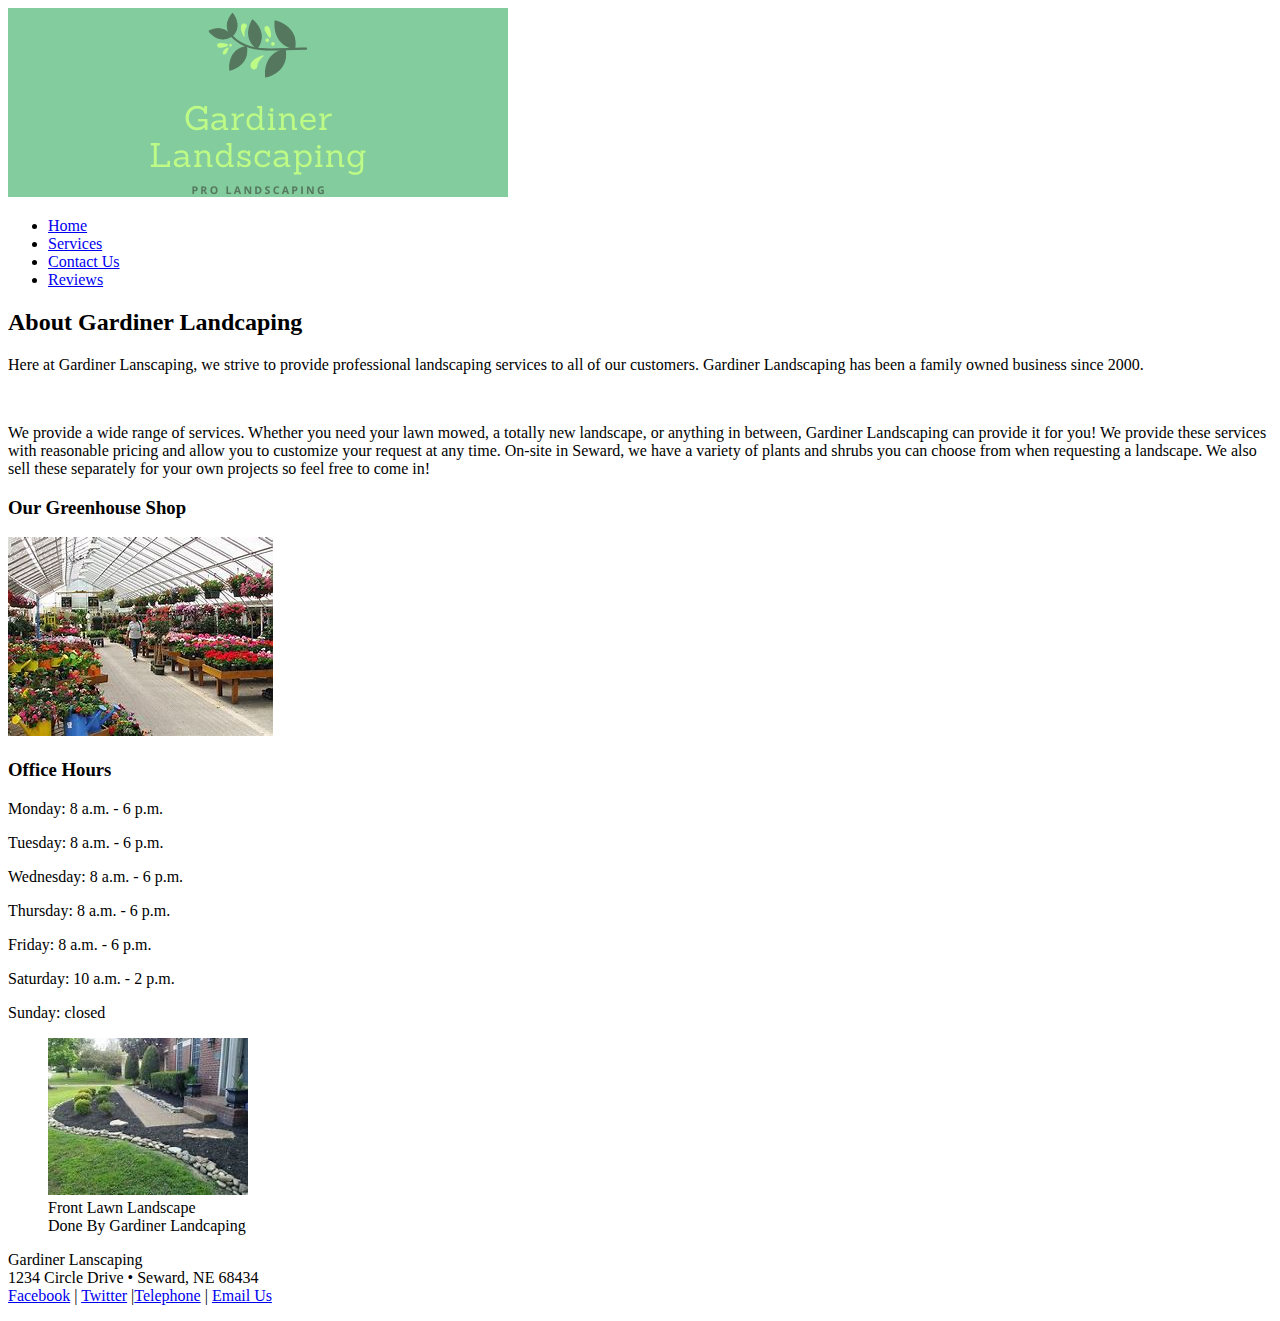
==== index.html @ 27a56bcc "Add files via upload" ====
<!DOCTYPE html>
<html lang="en">
  <head>
	<!-- 
		Final Project CMIS 410
		Author: Caden Gardiner
		Date: 11/7/2021
		
		These web pages are for educational purposes only, all content should be considered fictional. 
	
	-->

<meta http-equiv = "Content-Type" content = "text/html; charset=utf-8" />
<title>Gardiner Lanscaping</title>
   <link href="css/styles.css" rel="stylesheet" />


</head>

<body>

<div id = "container"> 

<header> 

<a href="index.html"><img src="images/gl_logo.png" alt="Gardiner Landscaping Logo"/></a>

</header> 

<div id = "wrapper">
		 
<nav> 
	<ul>
	  <li><a href = "index.html">Home</a></li>
	  <li><a href = "services.html">Services</a></li>
	  <li><a href = "contact.html">Contact Us</a></li>
	  <li><a href = "reviews.html">Reviews</a></li>
	</ul>
</nav> 
	 
<article id = "main"> 

<h2>About Gardiner Landcaping</h2>
	<p>Here at Gardiner Lanscaping, we strive to provide professional landscaping services to all of our customers. Gardiner Landscaping has been a family owned business since 2000.</p></br>

	<p>We provide a wide range of services. Whether you need your lawn mowed,  a totally new landscape, or anything in between, Gardiner Landscaping can provide it for you! We provide these services with reasonable pricing and allow you to customize your request at any time. On-site in Seward, we have a variety of plants and shrubs you can choose from when requesting a landscape. We also sell these separately for your own projects so feel free to come in!</p>

<h3>Our Greenhouse Shop</h3>
	<p> <img src = "images/gl_greenhouseshop.jpg" alt = "Our Greenhouse Shop" /> </p>

</article> <!-- end main -->

<aside> 

<h3>Office Hours </h3>

	<p>Monday: 8 a.m. - 6 p.m.</p>
	<p>Tuesday: 8 a.m. - 6 p.m.</p>
	<p>Wednesday:  8 a.m. - 6 p.m.</p>
	<p>Thursday: 8 a.m. - 6 p.m.</p>
	<p>Friday: 8 a.m. - 6 p.m.</p>
	<p>Saturday: 10 a.m. - 2 p.m.</p>
	<p>Sunday: closed</p>

<figure>
  <img src = "images/gl_frontlawn.jpg" alt = "Front Lawn Lanscape"  />

  <figcaption>
    Front Lawn Landscape<br />
    Done By Gardiner Landcaping
  </figcaption> 
</figure>

</aside>   

<footer> 

	<p>Gardiner Lanscaping<br />
	1234 Circle Drive &bull; Seward, NE 68434<br />
	<a href = "https://facebook.com" target="_blank">Facebook</a> | <a href = "https://twitter.com">Twitter</a> |<a href="tel:+1234567890">Telephone</a> | <a href="mailto:gardinerlandscaping@example.com">Email Us</a></p>

</footer>  

</div> <!-- end wrapper --> 
</div> <!-- end container -->

</body>
</html>
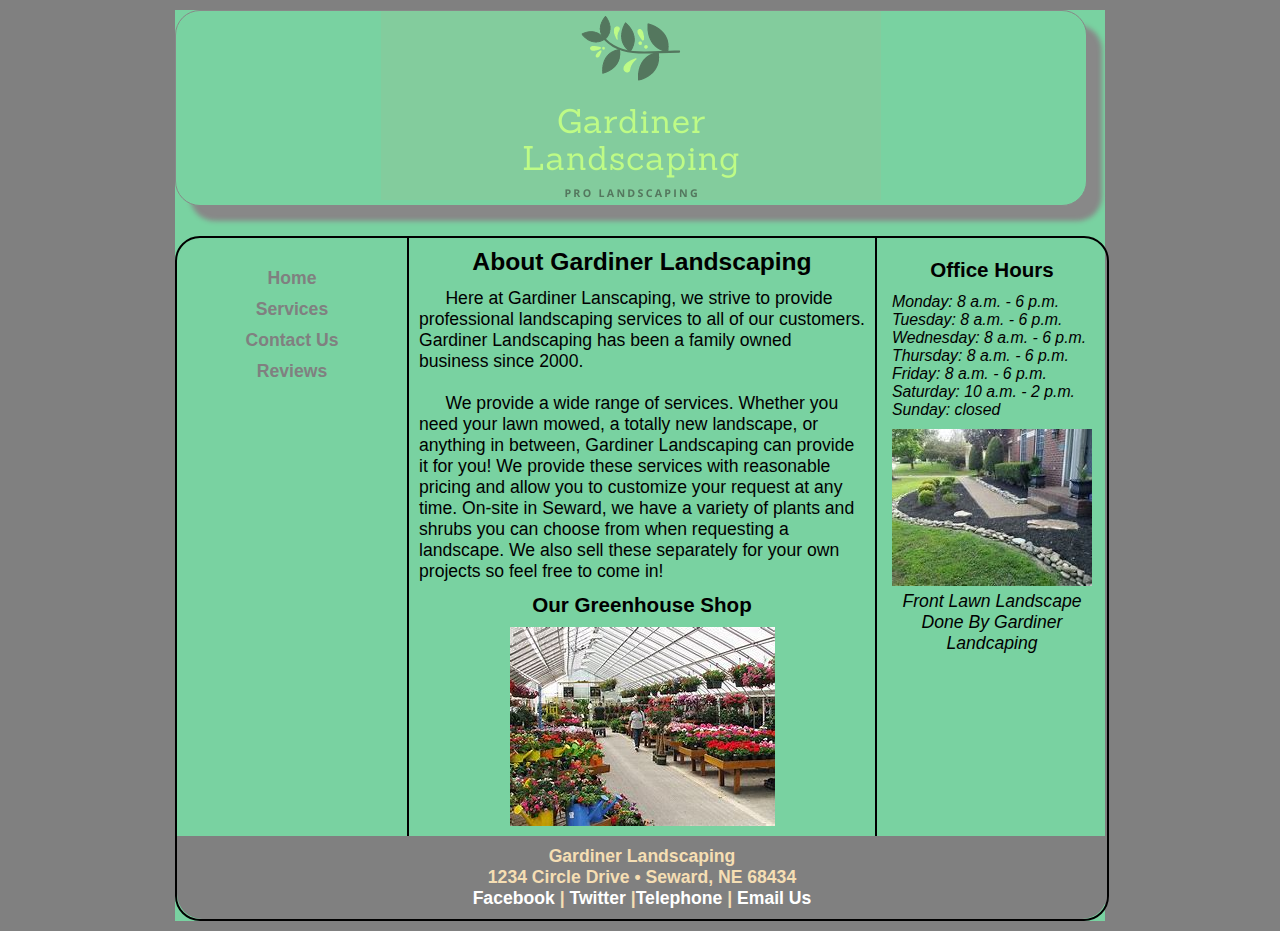
==== commit 11f2478d: "Add files via upload" ====
--- a/index.html
+++ b/index.html
@@ -40,8 +40,8 @@
 	 
 <article id = "main"> 
 
-<h2>About Gardiner Landcaping</h2>
-	<p>Here at Gardiner Lanscaping, we strive to provide professional landscaping services to all of our customers. Gardiner Landscaping has been a family owned business since 2000.</p></br>
+<h2>About Gardiner Landscaping</h2>
+	<p>Here at Gardiner Lanscaping, we strive to provide professional landscaping services to all of our customers. Gardiner Landscaping has been a family owned business since 2000.</p> <br>
 
 	<p>We provide a wide range of services. Whether you need your lawn mowed,  a totally new landscape, or anything in between, Gardiner Landscaping can provide it for you! We provide these services with reasonable pricing and allow you to customize your request at any time. On-site in Seward, we have a variety of plants and shrubs you can choose from when requesting a landscape. We also sell these separately for your own projects so feel free to come in!</p>
 
@@ -63,7 +63,7 @@
 	<p>Sunday: closed</p>
 
 <figure>
-  <img src = "images/gl_frontlawn.jpg" alt = "Front Lawn Lanscape"  />
+  <img src = "images/gl_frontlawn.jpg" alt = "Front Lawn Landscape"  />
 
   <figcaption>
     Front Lawn Landscape<br />
@@ -75,9 +75,9 @@
 
 <footer> 
 
-	<p>Gardiner Lanscaping<br />
+	<p>Gardiner Landscaping<br />
 	1234 Circle Drive &bull; Seward, NE 68434<br />
-	<a href = "https://facebook.com" target="_blank">Facebook</a> | <a href = "https://twitter.com">Twitter</a> |<a href="tel:+1234567890">Telephone</a> | <a href="mailto:gardinerlandscaping@example.com">Email Us</a></p>
+	<a href = "https://facebook.com" target="_blank">Facebook</a> | <a href = "https://twitter.com" target="_blank">Twitter</a> |<a href="tel:+1234567890">Telephone</a> | <a href="mailto:gardinerlandscaping@example.com">Email Us</a></p>
 
 </footer>  
 
--- a/css/styles.css
+++ b/css/styles.css
@@ -0,0 +1,166 @@
+@charset "utf-8";
+/*
+   sample start file for final project - educational use only
+   
+   Author:   Caden Gardiner
+   Date:     11/7/2021
+   
+  
+
+*/
+
+* {
+    margin: 0; 
+    padding: 0;
+}
+
+body {
+    font-size: 1.1em;
+    font-family: Arial, Helvetica, sans-serif;
+	background-color: grey;
+}
+
+#container {
+    width: 930px;
+    border-width: 1px;
+    margin: 0 auto;
+    background-color: rgb(121, 210, 161);
+}
+
+
+header {
+    width: 910px;	/* reduced by 20px to accommodate shadow */
+    margin-bottom: 30px;
+    margin-top: 10px;
+    text-align: center;
+    border: 1px solid #888888;
+    box-shadow: 15px 15px 5px 0 #888888;
+    border-radius: 25px; 
+	background-color: rgb(121, 210, 161);
+}
+
+nav {
+    width: 200px;
+    margin: 0 5px 0 5px; 
+    padding: 25px 10px 0 10px;
+    float: left;
+    text-align: center;
+}
+
+nav ul {
+    font-weight: bold;
+    list-style: none;
+}
+
+nav ul li a {
+    padding: 5px;
+    color: gray;
+    text-decoration: none;
+    display:block;
+}
+
+nav ul li a:hover {
+    background: gray;
+    border-radius: 10px;
+    color: white;
+}
+
+#main {
+    width: 446px;
+    padding: 10px;
+    float: left;
+    color: black;
+    border-left: 2px solid;
+    border-right: 2px solid;     
+}
+
+#main p {
+    text-indent: 1.5em;
+}
+
+figure{
+    padding-top: 10px;
+    text-align: center;
+}
+
+figcaption {
+    font-style: italic;
+}
+
+aside {
+    width: 200px;
+    margin: 0 5px 0 5px;
+    padding: 10px;
+    float: right;
+}
+
+aside p {
+    font-style: italic;
+    font-size: 0.9em;
+}
+
+h2 {
+    font-size: 1.4em;
+    text-align: center;
+    padding-bottom: 0.5em;
+}
+
+h3 {
+    text-align: center;
+    padding-bottom: 0.5em;
+    padding-top: 0.5em;
+}
+
+p > img {
+	display: block;
+	margin-left: auto;
+	margin-right: auto;
+}
+
+footer {
+    width: 910px;
+    margin: 0;
+    padding: 10px;
+    background-color: gray;
+    clear: both;
+    color: wheat;
+    font-weight: bold;
+    text-align: center;
+	border-bottom-left-radius: 25px;
+	border-bottom-right-radius: 25px;
+}
+
+#wrapper {
+    width: 930px;
+    margin-bottom: 10px;
+    border: 2px solid;
+    border-radius: 25px;
+}/* navigation for footer */
+footer a:link {
+    color: white;
+    text-decoration: none;
+}
+
+footer a:visited {
+    color: navy;
+    background-color: grey;
+    text-decoration: none;
+}
+
+footer a:hover {
+    text-decoration: underline;
+}
+
+/* Table Styles */
+
+table.services {
+	border: 10px solid gray;
+	font-size: 0.75em;
+	width: 100%;
+}
+
+table.services th, table.services td {
+	border: 1px solid gray;
+	padding: 5px;
+	vertical-align: top;
+}